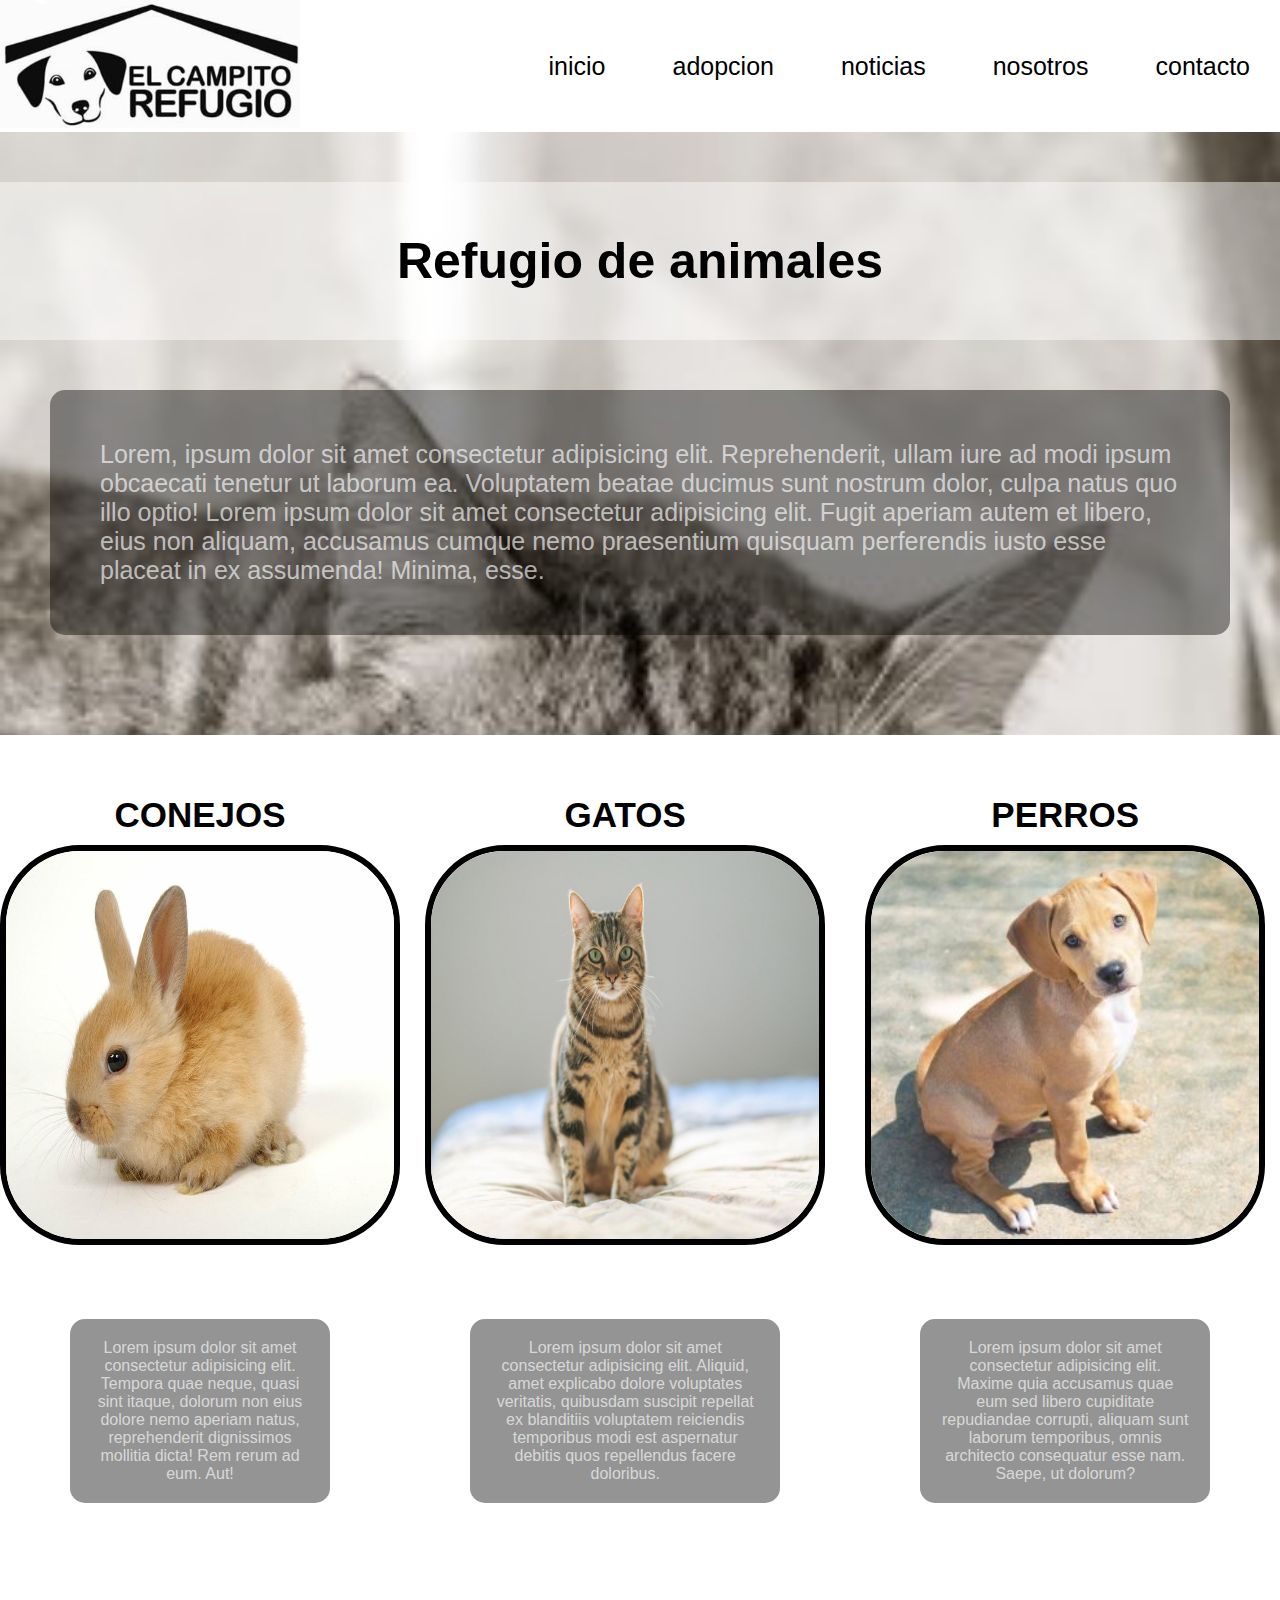
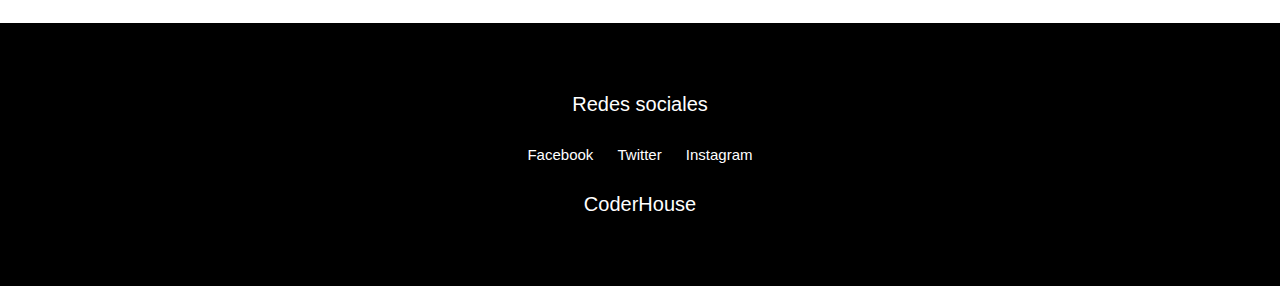
==== index.html @ bb6a7765 "subida a github" ====
<!DOCTYPE html>
<html lang="en">
<head>
    <meta charset="UTF-8">
    <meta http-equiv="X-UA-Compatible" content="IE=edge">
    <meta name="viewport" content="width=device-width, initial-scale=1.0">
    <link rel="stylesheet" href="estilo/style.css">
    <link rel="stylesheet" href="https://unicons.iconscout.com/release/v4.0.0/css/line.css">
    <title>Refugio de animales</title>
</head>
<body>
    <div class="grid-body">

        <!-----------HEADER---------->

        <header class="grid-header grid-logo">
            <a href="index.html"><img src="./multimedia/imagenes/logo.jpg" alt="logo"></a>
        </header>

        <!-----------NAV---------->

        <nav class="grid-nav">
            <ul class="grid-pc">
                <li><a href="index.html">inicio</a></li>
                <li><a href="./secciones/adopcion.html">adopcion</a></li>
                <li><a href="./secciones/noticias.html">noticias</a></li>
                <li><a href="./secciones/nosotros.html">nosotros</a></li>
                <li><a href="./secciones/contacto.html">contacto</a></li>
            </ul>

            <!-----------NAV VISTA CELULAR---------->

            <div class="grid-movil">
                <a href="index.html"><i class="uil uil-home"></i></a>
                <a href="./secciones/adopcion.html"><i class="uil uil-clinic-medical"></i></a>
                <a href="./secciones/noticias.html"><i class="uil uil-notes"></i></a>
                <a href="./secciones/nosotros.html"><i class="uil uil-question-circle"></i></a>
                <a href="./secciones/contacto.html"><i class="uil uil-user"></i></a>
            </div>
        </nav>

        <!-----------MAIN---------->

        <main class="grid-main">
            <section class="grid-index">
                <h2>Refugio de animales</h2>
                <p>Lorem, ipsum dolor sit amet consectetur adipisicing elit. Reprehenderit, ullam iure ad modi ipsum obcaecati tenetur ut laborum ea. Voluptatem beatae ducimus sunt nostrum dolor, culpa natus quo illo optio! Lorem ipsum dolor sit amet consectetur adipisicing elit. Fugit aperiam autem et libero, eius non aliquam, accusamus cumque nemo praesentium quisquam perferendis iusto esse placeat in ex assumenda! Minima, esse.</p>
            </section>

            <section class="grid-info">
                <article>
                    <h3>CONEJOS</h3>
                    <img src="./multimedia/imagenes/conejo.jpg" alt="conejos">
                        <p>Lorem ipsum dolor sit amet consectetur adipisicing elit. Tempora quae neque, quasi sint itaque, dolorum non eius dolore nemo aperiam natus, reprehenderit dignissimos mollitia dicta! Rem rerum ad eum. Aut!</p>
                </article>
                <article>
                    <h3>GATOS</h3>
                    <img src="./multimedia/imagenes/gatos.jpg" alt="gatos">
                    <p>Lorem ipsum dolor sit amet consectetur adipisicing elit. Aliquid, amet explicabo dolore voluptates veritatis, quibusdam suscipit repellat ex blanditiis voluptatem reiciendis temporibus modi est aspernatur debitis quos repellendus facere doloribus.</p>
                </article>
                <article>
                    <h3>PERROS</h3>
                    <img src="./multimedia/imagenes/perro-uno.jpg" alt="perros">
                    <p>Lorem ipsum dolor sit amet consectetur adipisicing elit. Maxime quia accusamus quae eum sed libero cupiditate repudiandae corrupti, aliquam sunt laborum temporibus, omnis architecto consequatur esse nam. Saepe, ut dolorum?</p>
                </article>
            </section>
        </main>

        <!-----------FOOTER---------->

        <footer class="grid-footer">
            <p>Redes sociales</p>
            <ul>
				<li><a href="https://www.facebook.com/" target="_blank">Facebook</a></li>
				<li><a href="https://www.twitter.com/" target="_blank">Twitter</a></li>
				<li><a href="https://www.instagram.com/" target="_blank">Instagram</a></li>
			</ul>
            <p>CoderHouse</p>
        </footer>
    </div>
</body>
</html>
---- estilo/style.css ----
*{
    margin: 0;
    padding: 0;
    box-sizing: border-box;
}

/*-----------------GENERALES-----------------*/

body{
    font-family: "Public Sans", sans-serif;
}

/*-----------------VISTA MOVIL----------------*/
/*-----------------VISTA MOVIL----------------*/
/*-----------------VISTA MOVIL----------------*/
/*-----------------VISTA MOVIL----------------*/

@media (min-width: 340px) and (max-width: 767.98px){
    .grid-body{ 
        display: grid;
        gap:0 0;
        grid-template-areas: 
        "grid-header"
        "grid-nav"
        "grid-main"
        "grid-info"
        "grid-footer";
    }

    .grid-logo{
        display: flex;
        justify-content: center;
    }

    .grid-logo a img{
        width: 400px;
    }

    /*-----------------NAV----------------*/

    .grid-movil{
        display: flex;
        font-size: 40px;
        justify-content: space-around;
    }

    .grid-pc{
        display: none;
    }

    /*-----------------INDEX/MAIN----------------*/

    .grid-index{
        background-image: url(../multimedia/imagenes/gato-uno.jpg);
        background-repeat: no-repeat;
        background-size: cover;
        padding: 40px 0px;
    }

    .grid-index h2{
        display: flex;
        justify-content: center;
        padding: 40px 0;
        font-size: 30px;
        background-color: #ffffff75;
    }

    .grid-index p{
        display: flex;
        justify-content: center;
        padding: 20px;
        font-size: 20px;
        background-color: #ffffff75;
    }

    /*-----------------INFO----------------*/

    .grid-info{
        display: flex;
        flex-direction: column;
        text-align: center;
    }


    .grid-info article h3{
        font-size: 35px;
        padding: 50px 0px;
    }

    .grid-info article img{
        width: 300px;
        height: 300px;
        border-radius: 80px;
        border: 6px solid black;
    }

    .grid-info article p{
        font-size: 18px;
        color: #ffffffa6;
        background-color: #0000006b;
        border-radius: 15px;
        padding: 20px;
        margin: 30px;
    }

    /*-----------------SECCION/ADOPCION-----------------*/

    .grid-main h2{
        display: flex;
        justify-content: center;
        font-size: 20px;
        padding: 30px 0;
    }

    .grid-adopcion{
        display: flex;
        flex-direction: column;
        padding: 20px 0;
    }

    .grid-adopcion article{
        display: flex;
        flex-direction: column;
        align-items: center;
    }

    .grid-adopcion article h3{
        font-size: 25px;
        padding: 10px 0px;
    }

    .grid-adopcion article img{
        width: 300px;
        height: 300px;
        border-radius: 40px;
        border: 6px solid black;
        margin: 20px;
    }

    .grid-adopcion article p{
        font-size: 18px;
        width: 290px;
        color: white;
        background-color: #00000048;
        border-radius: 15px;
        padding: 15px;
    }

    /*-----------------SECCION/NOTICIAS-----------------*/

    .grid-noticias{
        display: flex;
        flex-direction: column;
        align-items: center;
    }

    .grid-noticias article{
        display: flex;
        flex-direction: column;
        align-items: center;
        padding: 30px 0;
    }

    .grid-noticias article iframe{
        width: 300px;
        height: 200px;
        border-radius: 10px;
        border: 6px solid black;
        margin: 30px;
    }

    .grid-noticias article p{
        font-size: 18px;
        background-color: #00000048;
        border-radius: 20px;
        width: 300px;
        padding: 20px;
    }

    .grid-nosotros article p {
        font-size: 18px;
        padding: 20px;
        color: #bbb7b7;
    }

    /*-----------------SECCION/CONTACTO-----------------*/


    .grid-main{
        padding: 50px 0;
    }

    .grid-contacto{
        width: 400px;
        background-color: #00000048;
        padding: 30px;
        margin: auto;
        border-radius: 20px;
    }
    
    .contacto__form h3{
        font-size: 22px;
        margin-bottom: 20px;
    }
    
    .contacto__form div input{
        width: 100%;
        padding: 6px;
        border-radius: 8px;
    }
    
    .contacto__form div textarea{
        width: 100%;
        padding: 6px;
        border-radius: 8px;
    }
    
    .contacto__form div select{
        width: 100px;
        padding: 6px;
        border-radius: 8px;
        margin-top: 10px;
        margin-bottom: 10px;
    }

    /*-----------------FOOTER----------------*/

    .grid-footer{
        background-color: black;
        display: flex;
        flex-direction: column;
        align-items: center;
        color: #fff;
        padding: 50px;
    }

    .grid-footer p{
        font-size: 20px;
        padding: 20px 0;
    }

    .grid-footer ul{
        font-size: 15px;
    }

    .grid-footer li {
        display: inline-block;
    }
    .grid-footer li a {
        color: white;
        text-decoration: none;
    }
}

/*-----------------VISTA TABLET-----------------*/
/*-----------------VISTA TABLET-----------------*/
/*-----------------VISTA TABLET-----------------*/
/*-----------------VISTA TABLET-----------------*/

@media (min-width: 768px) and (max-width: 1200px){
    .grid-body{ 
        display: grid;
        gap:0 0;
        grid-template-areas: 
        "grid-header" "grid-header"
        "grid-nav"    "grid-nav"
        "grid-main"   "griv-main"
        "grid-footer"  "grid-footer";
    }

    .grid-logo{
        display: flex;
        justify-content: center;
    }

    .grid-logo a img{
        width: 400px;
    }

    /*-----------------NAV----------------*/

    .grid-movil{
        display: flex;
        font-size: 40px;
        justify-content: space-around;
    }

    .grid-pc{
        display: none;
    }

    /*-----------------INDEX/MAIN----------------*/

    .grid-index{
        background-image: url(../multimedia/imagenes/gato-uno.jpg);
        background-repeat: no-repeat;
        background-size: cover;
        padding: 90px 0px;  
    }

    .grid-index h2{
        display: flex;
        justify-content: center;
        padding: 40px 0;
        font-size: 50px;
        background-color: #ffffff75;
    }
    .grid-index p{
        font-size: 25px;
        color: #ffffffa6;
        background-color: #0000006b;
        border-radius: 15px;
        padding: 50px;
        margin: 50px;
    }

    /*-----------------INFO----------------*/

    .grid-info{
        display: flex;
        flex-direction: column;
        text-align: center;
        padding: 50px 0;
    }


    .grid-info article h3{
        font-size: 35px;
        padding: 10px 0px;
    }

    .grid-info article img{
        width: 500px;
        height: 500px;
        border-radius: 80px;
        border: 6px solid black;
        margin: 50px;
    }

    .grid-info article p{
        font-size: 18px;
        color: #ffffffa6;
        background-color: #0000006b;
        border-radius: 15px;
        padding: 20px;
        margin: 30px;
    }

    /*-----------------FOOTER----------------*/

    .grid-footer{
        grid-area: grid-footer;
    }

    .grid-footer{
        background-color: black;
        display: flex;
        flex-direction: column;
        align-items: center;
        color: #fff;
        padding: 50px;
    }

    .grid-footer p{
        font-size: 20px;
        padding: 20px 0;
    }

    .grid-footer ul{
        font-size: 15px;
    }

    .grid-footer li {
        display: inline-block;
        padding: 10px;
    }
    .grid-footer li a {
        color: white;
        text-decoration: none;
    }

    /*-----------------SECCION/ADOPCION-----------------*/

    .grid-main h2{
        display: flex;
        justify-content: center;
        font-size: 25px;
        padding: 50px 0;
    }

    .grid-adopcion{
        display: flex;
        flex-direction: column;
        padding: 50px 0;
    }

    .grid-adopcion article{
        display: flex;
        flex-direction: column;
        align-items: center;
    }

    .grid-adopcion article h3{
        font-size: 25px;
        padding: 10px 0px;
    }

    .grid-adopcion article img{
        width: 300px;
        height: 300px;
        border-radius: 60px;
        border: 6px solid black;
        margin: 10px;
    }

    .grid-adopcion article p{
        font-size: 18px;
        width: 500px;
        color: white;
        background-color: #00000048;
        border-radius: 15px;
        padding: 15px;
    }

    /*-----------------SECCION/NOTICIAS-----------------*/

    .grid-noticias{
        display: flex;
        flex-direction: column;
        align-items: center;
    }

    .grid-noticias article{
        display: flex;
        flex-direction: column;
        align-items: center;
        padding: 50px 0;
    }

    .grid-noticias article iframe{
        width: 500px;
        height: 300px;
        border-radius: 10px;
        border: 6px solid black;
        margin: 30px;
    }

    .grid-noticias article p{
        font-size: 18px;
        background-color: #00000048;
        border-radius: 20px;
        width: 500px;
        padding: 20px;
    }

    /*-----------------SECCION/NOSOTROS-----------------*/

    .grid-nosotros article p {
        font-size: 18px;
        padding: 80px;
        color: #bbb7b7;
    }

    /*-----------------SECCION/CONTACTO-----------------*/

    .grid-main{
        padding: 50px 0;
    }

    .grid-contacto{
        width: 400px;
        background-color: #00000048;
        padding: 30px;
        margin: auto;
        border-radius: 20px;
    }
    
    .contacto__form h3{
        font-size: 22px;
        margin-bottom: 20px;
    }
    
    .contacto__form div input{
        width: 100%;
        padding: 6px;
        border-radius: 8px;
    }
    
    .contacto__form div textarea{
        width: 100%;
        padding: 6px;
        border-radius: 8px;
    }
    
    .contacto__form div select{
        width: 100px;
        padding: 6px;
        border-radius: 8px;
        margin-top: 10px;
        margin-bottom: 10px;
    }
}

/*-----------------VISTA NORMAL----------------*/

@media (min-width: 1200px) and (max-width: 1920px){
    .grid-body {  display: grid;
        grid-template-columns: 0.6fr 1.5fr;
        grid-template-rows: 0.2fr 2.5fr 0.3fr;
        grid-auto-columns: 1fr;
        grid-auto-rows: 1fr;
        gap: 0px 0px;
        grid-auto-flow: row;
        grid-template-areas:
        "grid-header  grid-nav      grid-nav"
        "grid-main    grid-main     grid-main"
        "grid-footer  grid-footer   grid-footer";
    }

    .grid-header{
        grid-area: grid-header;
    }

    .grid-logo a img{
        width: 300px;
    }

    /*-----------------NAV----------------*/

    .grid-nav{
        grid-area: grid-nav;
    }

    .grid-nav{
        display: flex;
        justify-content: flex-end;
        align-items: center;
        font-size: 25px;
    }

    .grid-nav li{
        display: inline-block;
        padding: 30px;
    }

    .grid-nav li a{
        text-decoration: none;
        color: black;
    }

    .grid-nav ul li:hover{
        background-color: #6464644f;
        transition: 1s;
        border-radius: 30px;
    }

    .grid-movil{
        display: none;
    }

    /*-----------------INDEX/MAIN----------------*/

    .grid-main{
        grid-area: grid-main; 
    }

    .grid-index{
        background-image: url(../multimedia/imagenes/gato-uno.jpg);
        padding: 50px 0;
        background-repeat: no-repeat;
        background-size: cover;
    }

    .grid-index h2{
        display: flex;
        justify-content: center;
        padding: 40px 0;
        font-size: 30px;
        background-color: #ffffff75;
    }

    .grid-index p{
        font-size: 25px;
        color: #ffffffa6;
        background-color: #0000006b;
        border-radius: 15px;
        padding: 50px;
        margin: 50px;   
    }

    /*-----------------INFO----------------*/

    .grid-info{
        display: flex;
        flex-direction: row;
        text-align: center;
        padding: 50px 0;
    }

    .grid-info article h3{
        font-size: 35px;
        padding: 10px 0px;
    }

    .grid-info article img{
        width: 400px;
        height: 400px;
        border-radius: 80px;
        border: 6px solid black;
    }

    .grid-info article p{
        font-size: 16px;
        color: #ffffffa6;
        background-color: #0000006b;
        border-radius: 15px;
        padding: 20px;
        margin: 70px;
    }
    
    

    /*-----------------SECCION/ADOPCION-----------------*/

    .grid-main h2{
        display: flex;
        justify-content: center;
        font-size: 50px;
        padding: 50px 0;
    }

    .grid-adopcion{
        display: flex;
        justify-content: space-evenly;
        flex-direction: row;
        padding: 50px 0;
    }

    .grid-adopcion article h3{
        display: flex;
        justify-content: center;
        font-size: 35px;
        padding: 10px 0px;
    }

    .grid-adopcion article img{
        width: 400px;
        height: 400px;
        border-radius: 80px;
        border: 6px solid black;
        margin: 10px;
    }

    .grid-adopcion article p{
        font-size: 18px;
        width: 400px;
        color: white;
        background-color: #00000048;
        border-radius: 15px;
        padding: 30px;
    }

    /*-----------------SECCION/NOTICIAS-----------------*/

    .grid-noticias{
        align-items: flex-start;
    }


    .grid-noticias h3{
        margin: 30px;
    }
    
    .grid-noticias article{
        display: flex;
        align-items: center;
        flex-direction: row;
        padding: 20px 0;
    }

    .grid-noticias article iframe{
        width: 600px;
        border-radius: 10px;
        border: 6px solid black;
        margin: 30px;
    }
    
    .grid-noticias article p{
        font-size: 18px;
        background-color: #00000048;
        border-radius: 20px;
        width: 600px;
        padding: 20px;
    }

    /*-----------------SECCION/NOSOTROS-----------------*/
    
    .grid-nosotros article p {
        font-size: 18px;
        padding: 80px;
        color: #bbb7b7;
    }

    .grid-contacto{
        
        width: 400px;
        background-color: #00000048;
        padding: 30px;
        margin: auto;
        border-radius: 20px;
        
    }
    
    /*-----------------SECCION/CONTACTO-----------------*/

    .contacto__form h3{
        font-size: 22px;
        margin-bottom: 20px;
    }
    
    .contacto__form div input{
        width: 100%;
        padding: 6px;
        border-radius: 8px;
    }
    
    .contacto__form div textarea{
        width: 100%;
        padding: 6px;
        border-radius: 8px;
    }
    
    .contacto__form div select{
        width: 100px;
        padding: 6px;
        border-radius: 8px;
        margin-top: 10px;
        margin-bottom: 10px;
    }

    /*-----------------FOOTER----------------*/

    .grid-footer{
        grid-area: grid-footer;
    }

    .grid-footer{
        background-color: black;
        display: flex;
        flex-direction: column;
        align-items: center;
        color: #fff;
        padding: 50px;
    }

    .grid-footer p{
        font-size: 20px;
        padding: 20px 0;
    }

    .grid-footer ul{
        font-size: 15px;
    }

    .grid-footer li {
        display: inline-block;
        padding: 10px;
    }
    .grid-footer li a {
        color: white;
        text-decoration: none;
    }
}
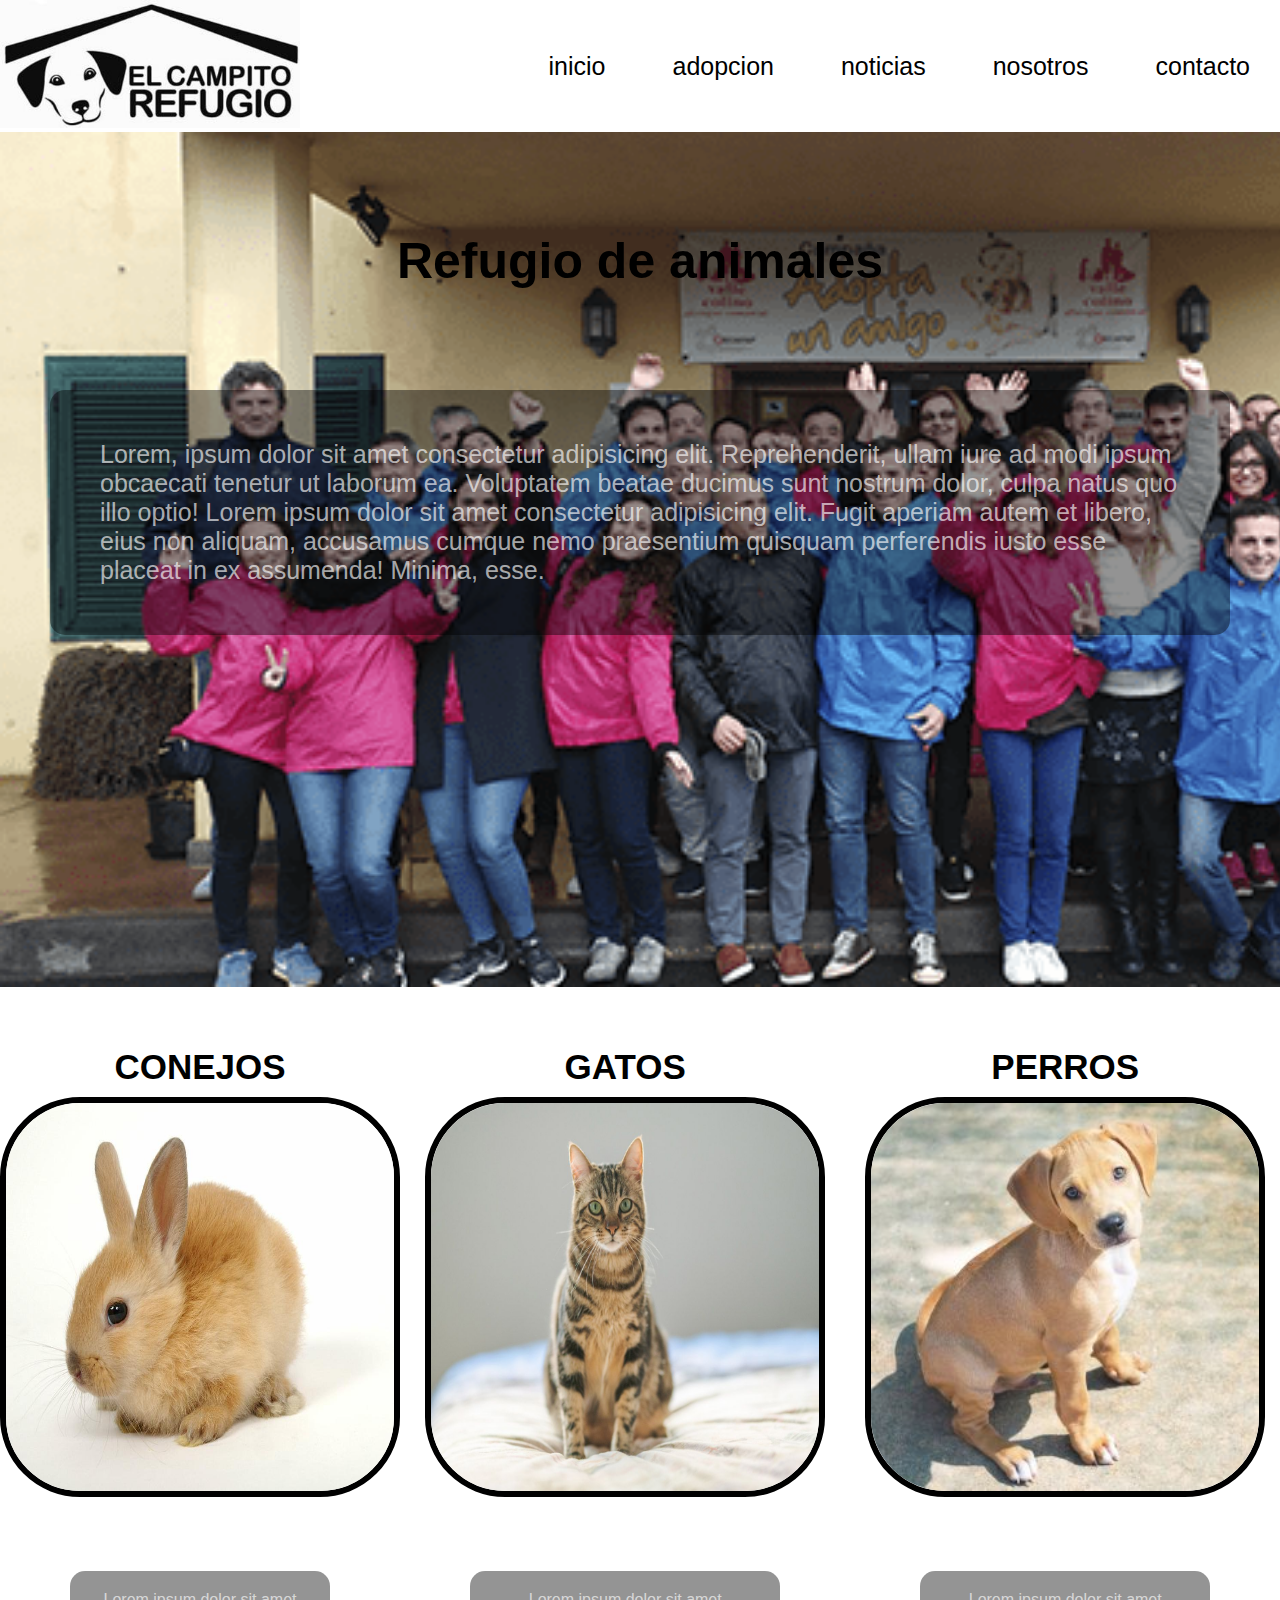
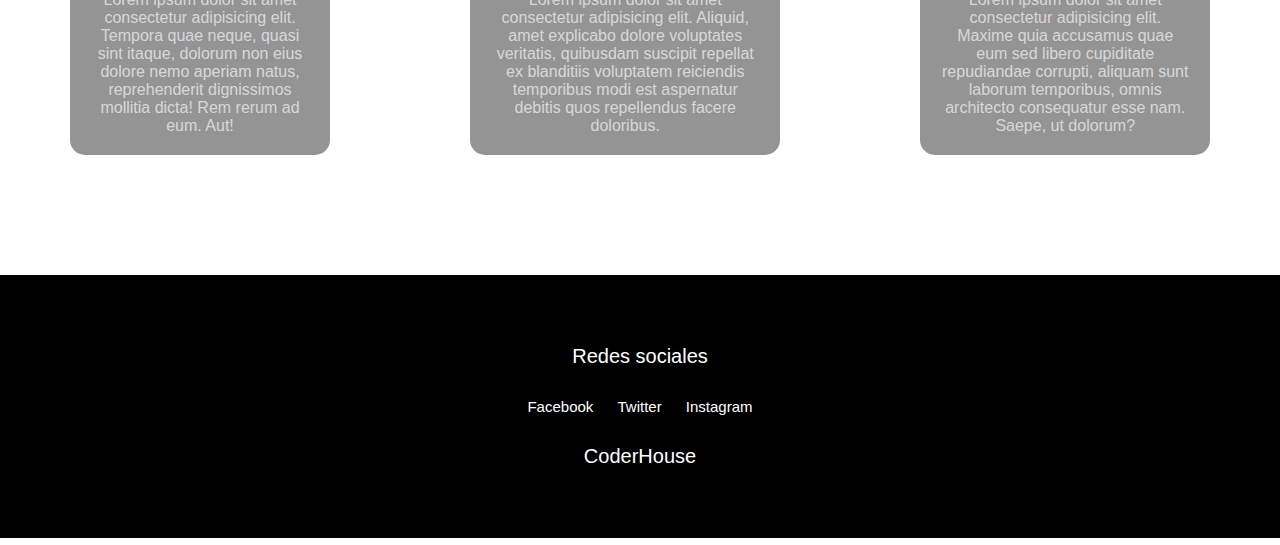
==== commit b1f5c004: "agregando animaciones" ====
--- a/index.html
+++ b/index.html
@@ -17,8 +17,7 @@
             <a href="index.html"><img src="./multimedia/imagenes/logo.jpg" alt="logo"></a>
         </header>
 
-        <!-----------NAV---------->
-
+        <!-----------NAV----------> 
         <nav class="grid-nav">
             <ul class="grid-pc">
                 <li><a href="index.html">inicio</a></li>
@@ -42,7 +41,7 @@
         <!-----------MAIN---------->
 
         <main class="grid-main">
-            <section class="grid-index">
+            <section class="grid-hero">
                 <h2>Refugio de animales</h2>
                 <p>Lorem, ipsum dolor sit amet consectetur adipisicing elit. Reprehenderit, ullam iure ad modi ipsum obcaecati tenetur ut laborum ea. Voluptatem beatae ducimus sunt nostrum dolor, culpa natus quo illo optio! Lorem ipsum dolor sit amet consectetur adipisicing elit. Fugit aperiam autem et libero, eius non aliquam, accusamus cumque nemo praesentium quisquam perferendis iusto esse placeat in ex assumenda! Minima, esse.</p>
             </section>
--- a/estilo/style.css
+++ b/estilo/style.css
@@ -8,497 +8,6 @@
 
 body{
     font-family: "Public Sans", sans-serif;
-}
-
-/*-----------------VISTA MOVIL----------------*/
-/*-----------------VISTA MOVIL----------------*/
-/*-----------------VISTA MOVIL----------------*/
-/*-----------------VISTA MOVIL----------------*/
-
-@media (min-width: 340px) and (max-width: 767.98px){
-    .grid-body{ 
-        display: grid;
-        gap:0 0;
-        grid-template-areas: 
-        "grid-header"
-        "grid-nav"
-        "grid-main"
-        "grid-info"
-        "grid-footer";
-    }
-
-    .grid-logo{
-        display: flex;
-        justify-content: center;
-    }
-
-    .grid-logo a img{
-        width: 400px;
-    }
-
-    /*-----------------NAV----------------*/
-
-    .grid-movil{
-        display: flex;
-        font-size: 40px;
-        justify-content: space-around;
-    }
-
-    .grid-pc{
-        display: none;
-    }
-
-    /*-----------------INDEX/MAIN----------------*/
-
-    .grid-index{
-        background-image: url(../multimedia/imagenes/gato-uno.jpg);
-        background-repeat: no-repeat;
-        background-size: cover;
-        padding: 40px 0px;
-    }
-
-    .grid-index h2{
-        display: flex;
-        justify-content: center;
-        padding: 40px 0;
-        font-size: 30px;
-        background-color: #ffffff75;
-    }
-
-    .grid-index p{
-        display: flex;
-        justify-content: center;
-        padding: 20px;
-        font-size: 20px;
-        background-color: #ffffff75;
-    }
-
-    /*-----------------INFO----------------*/
-
-    .grid-info{
-        display: flex;
-        flex-direction: column;
-        text-align: center;
-    }
-
-
-    .grid-info article h3{
-        font-size: 35px;
-        padding: 50px 0px;
-    }
-
-    .grid-info article img{
-        width: 300px;
-        height: 300px;
-        border-radius: 80px;
-        border: 6px solid black;
-    }
-
-    .grid-info article p{
-        font-size: 18px;
-        color: #ffffffa6;
-        background-color: #0000006b;
-        border-radius: 15px;
-        padding: 20px;
-        margin: 30px;
-    }
-
-    /*-----------------SECCION/ADOPCION-----------------*/
-
-    .grid-main h2{
-        display: flex;
-        justify-content: center;
-        font-size: 20px;
-        padding: 30px 0;
-    }
-
-    .grid-adopcion{
-        display: flex;
-        flex-direction: column;
-        padding: 20px 0;
-    }
-
-    .grid-adopcion article{
-        display: flex;
-        flex-direction: column;
-        align-items: center;
-    }
-
-    .grid-adopcion article h3{
-        font-size: 25px;
-        padding: 10px 0px;
-    }
-
-    .grid-adopcion article img{
-        width: 300px;
-        height: 300px;
-        border-radius: 40px;
-        border: 6px solid black;
-        margin: 20px;
-    }
-
-    .grid-adopcion article p{
-        font-size: 18px;
-        width: 290px;
-        color: white;
-        background-color: #00000048;
-        border-radius: 15px;
-        padding: 15px;
-    }
-
-    /*-----------------SECCION/NOTICIAS-----------------*/
-
-    .grid-noticias{
-        display: flex;
-        flex-direction: column;
-        align-items: center;
-    }
-
-    .grid-noticias article{
-        display: flex;
-        flex-direction: column;
-        align-items: center;
-        padding: 30px 0;
-    }
-
-    .grid-noticias article iframe{
-        width: 300px;
-        height: 200px;
-        border-radius: 10px;
-        border: 6px solid black;
-        margin: 30px;
-    }
-
-    .grid-noticias article p{
-        font-size: 18px;
-        background-color: #00000048;
-        border-radius: 20px;
-        width: 300px;
-        padding: 20px;
-    }
-
-    .grid-nosotros article p {
-        font-size: 18px;
-        padding: 20px;
-        color: #bbb7b7;
-    }
-
-    /*-----------------SECCION/CONTACTO-----------------*/
-
-
-    .grid-main{
-        padding: 50px 0;
-    }
-
-    .grid-contacto{
-        width: 400px;
-        background-color: #00000048;
-        padding: 30px;
-        margin: auto;
-        border-radius: 20px;
-    }
-    
-    .contacto__form h3{
-        font-size: 22px;
-        margin-bottom: 20px;
-    }
-    
-    .contacto__form div input{
-        width: 100%;
-        padding: 6px;
-        border-radius: 8px;
-    }
-    
-    .contacto__form div textarea{
-        width: 100%;
-        padding: 6px;
-        border-radius: 8px;
-    }
-    
-    .contacto__form div select{
-        width: 100px;
-        padding: 6px;
-        border-radius: 8px;
-        margin-top: 10px;
-        margin-bottom: 10px;
-    }
-
-    /*-----------------FOOTER----------------*/
-
-    .grid-footer{
-        background-color: black;
-        display: flex;
-        flex-direction: column;
-        align-items: center;
-        color: #fff;
-        padding: 50px;
-    }
-
-    .grid-footer p{
-        font-size: 20px;
-        padding: 20px 0;
-    }
-
-    .grid-footer ul{
-        font-size: 15px;
-    }
-
-    .grid-footer li {
-        display: inline-block;
-    }
-    .grid-footer li a {
-        color: white;
-        text-decoration: none;
-    }
-}
-
-/*-----------------VISTA TABLET-----------------*/
-/*-----------------VISTA TABLET-----------------*/
-/*-----------------VISTA TABLET-----------------*/
-/*-----------------VISTA TABLET-----------------*/
-
-@media (min-width: 768px) and (max-width: 1200px){
-    .grid-body{ 
-        display: grid;
-        gap:0 0;
-        grid-template-areas: 
-        "grid-header" "grid-header"
-        "grid-nav"    "grid-nav"
-        "grid-main"   "griv-main"
-        "grid-footer"  "grid-footer";
-    }
-
-    .grid-logo{
-        display: flex;
-        justify-content: center;
-    }
-
-    .grid-logo a img{
-        width: 400px;
-    }
-
-    /*-----------------NAV----------------*/
-
-    .grid-movil{
-        display: flex;
-        font-size: 40px;
-        justify-content: space-around;
-    }
-
-    .grid-pc{
-        display: none;
-    }
-
-    /*-----------------INDEX/MAIN----------------*/
-
-    .grid-index{
-        background-image: url(../multimedia/imagenes/gato-uno.jpg);
-        background-repeat: no-repeat;
-        background-size: cover;
-        padding: 90px 0px;  
-    }
-
-    .grid-index h2{
-        display: flex;
-        justify-content: center;
-        padding: 40px 0;
-        font-size: 50px;
-        background-color: #ffffff75;
-    }
-    .grid-index p{
-        font-size: 25px;
-        color: #ffffffa6;
-        background-color: #0000006b;
-        border-radius: 15px;
-        padding: 50px;
-        margin: 50px;
-    }
-
-    /*-----------------INFO----------------*/
-
-    .grid-info{
-        display: flex;
-        flex-direction: column;
-        text-align: center;
-        padding: 50px 0;
-    }
-
-
-    .grid-info article h3{
-        font-size: 35px;
-        padding: 10px 0px;
-    }
-
-    .grid-info article img{
-        width: 500px;
-        height: 500px;
-        border-radius: 80px;
-        border: 6px solid black;
-        margin: 50px;
-    }
-
-    .grid-info article p{
-        font-size: 18px;
-        color: #ffffffa6;
-        background-color: #0000006b;
-        border-radius: 15px;
-        padding: 20px;
-        margin: 30px;
-    }
-
-    /*-----------------FOOTER----------------*/
-
-    .grid-footer{
-        grid-area: grid-footer;
-    }
-
-    .grid-footer{
-        background-color: black;
-        display: flex;
-        flex-direction: column;
-        align-items: center;
-        color: #fff;
-        padding: 50px;
-    }
-
-    .grid-footer p{
-        font-size: 20px;
-        padding: 20px 0;
-    }
-
-    .grid-footer ul{
-        font-size: 15px;
-    }
-
-    .grid-footer li {
-        display: inline-block;
-        padding: 10px;
-    }
-    .grid-footer li a {
-        color: white;
-        text-decoration: none;
-    }
-
-    /*-----------------SECCION/ADOPCION-----------------*/
-
-    .grid-main h2{
-        display: flex;
-        justify-content: center;
-        font-size: 25px;
-        padding: 50px 0;
-    }
-
-    .grid-adopcion{
-        display: flex;
-        flex-direction: column;
-        padding: 50px 0;
-    }
-
-    .grid-adopcion article{
-        display: flex;
-        flex-direction: column;
-        align-items: center;
-    }
-
-    .grid-adopcion article h3{
-        font-size: 25px;
-        padding: 10px 0px;
-    }
-
-    .grid-adopcion article img{
-        width: 300px;
-        height: 300px;
-        border-radius: 60px;
-        border: 6px solid black;
-        margin: 10px;
-    }
-
-    .grid-adopcion article p{
-        font-size: 18px;
-        width: 500px;
-        color: white;
-        background-color: #00000048;
-        border-radius: 15px;
-        padding: 15px;
-    }
-
-    /*-----------------SECCION/NOTICIAS-----------------*/
-
-    .grid-noticias{
-        display: flex;
-        flex-direction: column;
-        align-items: center;
-    }
-
-    .grid-noticias article{
-        display: flex;
-        flex-direction: column;
-        align-items: center;
-        padding: 50px 0;
-    }
-
-    .grid-noticias article iframe{
-        width: 500px;
-        height: 300px;
-        border-radius: 10px;
-        border: 6px solid black;
-        margin: 30px;
-    }
-
-    .grid-noticias article p{
-        font-size: 18px;
-        background-color: #00000048;
-        border-radius: 20px;
-        width: 500px;
-        padding: 20px;
-    }
-
-    /*-----------------SECCION/NOSOTROS-----------------*/
-
-    .grid-nosotros article p {
-        font-size: 18px;
-        padding: 80px;
-        color: #bbb7b7;
-    }
-
-    /*-----------------SECCION/CONTACTO-----------------*/
-
-    .grid-main{
-        padding: 50px 0;
-    }
-
-    .grid-contacto{
-        width: 400px;
-        background-color: #00000048;
-        padding: 30px;
-        margin: auto;
-        border-radius: 20px;
-    }
-    
-    .contacto__form h3{
-        font-size: 22px;
-        margin-bottom: 20px;
-    }
-    
-    .contacto__form div input{
-        width: 100%;
-        padding: 6px;
-        border-radius: 8px;
-    }
-    
-    .contacto__form div textarea{
-        width: 100%;
-        padding: 6px;
-        border-radius: 8px;
-    }
-    
-    .contacto__form div select{
-        width: 100px;
-        padding: 6px;
-        border-radius: 8px;
-        margin-top: 10px;
-        margin-bottom: 10px;
-    }
 }
 
 /*-----------------VISTA NORMAL----------------*/
@@ -564,22 +73,34 @@
         grid-area: grid-main; 
     }
 
-    .grid-index{
-        background-image: url(../multimedia/imagenes/gato-uno.jpg);
+    .grid-hero{
+        background-image: url(../multimedia/imagenes/nosotros.png);
         padding: 50px 0;
         background-repeat: no-repeat;
         background-size: cover;
-    }
-
-    .grid-index h2{
+        height: 95vh
+    }
+
+    .grid-hero h2{
+        animation:titulo;
+        animation-duration: 1s;
+    }
+
+    @keyframes titulo{
+        0%{
+            transform: scale(1.3);
+            transform: translateY(-1000px); 
+        }
+    }
+
+    .grid-hero h2{
         display: flex;
         justify-content: center;
         padding: 40px 0;
         font-size: 30px;
-        background-color: #ffffff75;
-    }
-
-    .grid-index p{
+    }
+
+    .grid-hero p{
         font-size: 25px;
         color: #ffffffa6;
         background-color: #0000006b;
@@ -600,6 +121,11 @@
     .grid-info article h3{
         font-size: 35px;
         padding: 10px 0px;
+    }
+
+    .grid-info article img:hover{
+        transform: scale(1.1);
+        transition: 0.2s;
     }
 
     .grid-info article img{
@@ -643,6 +169,18 @@
         padding: 10px 0px;
     }
 
+    .grid-adopcion article{
+        animation:imagen;
+        animation-duration: 1s;
+    }
+
+    @keyframes imagen{
+        0%{
+            transform: scale(1.3);
+            transform: scaleX(20px); 
+        }
+    }
+
     .grid-adopcion article img{
         width: 400px;
         height: 400px;
@@ -670,12 +208,34 @@
     .grid-noticias h3{
         margin: 30px;
     }
-    
+
+    .grid-noticias article p{
+        animation:imagen;
+        animation-duration: 1s;
+    }
+
+    @keyframes imagen{
+        0%{
+            transform: translateX(200px);
+        }
+    }
+
     .grid-noticias article{
         display: flex;
         align-items: center;
         flex-direction: row;
         padding: 20px 0;
+    }
+
+    .grid-noticias article iframe{
+        animation: iframe;
+        animation-duration: 1s;
+    }
+
+    @keyframes iframe{
+        0%{
+            transform: translateX(-200px);
+        }
     }
 
     .grid-noticias article iframe{
@@ -690,7 +250,7 @@
         background-color: #00000048;
         border-radius: 20px;
         width: 600px;
-        padding: 20px;
+        padding: 30px;
     }
 
     /*-----------------SECCION/NOSOTROS-----------------*/
@@ -770,4 +330,498 @@
         color: white;
         text-decoration: none;
     }
-}+}
+
+/*-----------------VISTA TABLET-----------------*/
+/*-----------------VISTA TABLET-----------------*/
+/*-----------------VISTA TABLET-----------------*/
+/*-----------------VISTA TABLET-----------------*/
+
+@media (min-width: 768px) and (max-width: 1200px){
+    .grid-body{ 
+        display: grid;
+        gap:0 0;
+        grid-template-areas: 
+        "grid-header" "grid-header"
+        "grid-nav"    "grid-nav"
+        "grid-main"   "griv-main"
+        "grid-footer"  "grid-footer";
+    }
+
+    .grid-logo{
+        display: flex;
+        justify-content: center;
+    }
+
+    .grid-logo a img{
+        width: 400px;
+    }
+
+    /*-----------------NAV----------------*/
+
+    .grid-movil{
+        display: flex;
+        font-size: 40px;
+        justify-content: space-around;
+    }
+
+    .grid-pc{
+        display: none;
+    }
+
+    /*-----------------INDEX/MAIN----------------*/
+
+    .grid-hero{
+        background-image: url(../multimedia/imagenes/gato-uno.jpg);
+        background-repeat: no-repeat;
+        background-size: cover;
+        padding: 90px 0px;  
+    }
+
+    .grid-hero h2{
+        display: flex;
+        justify-content: center;
+        padding: 40px 0;
+        font-size: 50px;
+        background-color: #ffffff75;
+    }
+    .grid-hero p{
+        font-size: 25px;
+        color: #ffffffa6;
+        background-color: #0000006b;
+        border-radius: 15px;
+        padding: 50px;
+        margin: 50px;
+    }
+
+    /*-----------------INFO----------------*/
+
+    .grid-info{
+        display: flex;
+        flex-direction: column;
+        text-align: center;
+        padding: 50px 0;
+    }
+
+
+    .grid-info article h3{
+        font-size: 35px;
+        padding: 10px 0px;
+    }
+
+    .grid-info article img{
+        width: 500px;
+        height: 500px;
+        border-radius: 80px;
+        border: 6px solid black;
+        margin: 50px;
+    }
+
+    .grid-info article p{
+        font-size: 18px;
+        color: #ffffffa6;
+        background-color: #0000006b;
+        border-radius: 15px;
+        padding: 20px;
+        margin: 30px;
+    }
+
+    /*-----------------FOOTER----------------*/
+
+    .grid-footer{
+        grid-area: grid-footer;
+    }
+
+    .grid-footer{
+        background-color: black;
+        display: flex;
+        flex-direction: column;
+        align-items: center;
+        color: #fff;
+        padding: 50px;
+    }
+
+    .grid-footer p{
+        font-size: 20px;
+        padding: 20px 0;
+    }
+
+    .grid-footer ul{
+        font-size: 15px;
+    }
+
+    .grid-footer li {
+        display: inline-block;
+        padding: 10px;
+    }
+    .grid-footer li a {
+        color: white;
+        text-decoration: none;
+    }
+
+    /*-----------------SECCION/ADOPCION-----------------*/
+
+    .grid-main h2{
+        display: flex;
+        justify-content: center;
+        font-size: 25px;
+        padding: 50px 0;
+    }
+
+    .grid-adopcion{
+        display: flex;
+        flex-direction: column;
+        padding: 50px 0;
+    }
+
+    .grid-adopcion article{
+        display: flex;
+        flex-direction: column;
+        align-items: center;
+    }
+
+    .grid-adopcion article h3{
+        font-size: 25px;
+        padding: 10px 0px;
+    }
+
+    .grid-adopcion article img{
+        width: 300px;
+        height: 300px;
+        border-radius: 60px;
+        border: 6px solid black;
+        margin: 10px;
+    }
+
+    .grid-adopcion article p{
+        font-size: 18px;
+        width: 500px;
+        color: white;
+        background-color: #00000048;
+        border-radius: 15px;
+        padding: 15px;
+    }
+
+    /*-----------------SECCION/NOTICIAS-----------------*/
+
+    .grid-noticias{
+        display: flex;
+        flex-direction: column;
+        align-items: center;
+    }
+
+    .grid-noticias article{
+        display: flex;
+        flex-direction: column;
+        align-items: center;
+        padding: 50px 0;
+    }
+
+    .grid-noticias article iframe{
+        width: 500px;
+        height: 300px;
+        border-radius: 10px;
+        border: 6px solid black;
+        margin: 30px;
+    }
+
+    .grid-noticias article p{
+        font-size: 18px;
+        background-color: #00000048;
+        border-radius: 20px;
+        width: 500px;
+        padding: 20px;
+    }
+
+    /*-----------------SECCION/NOSOTROS-----------------*/
+
+    .grid-nosotros article p {
+        font-size: 18px;
+        padding: 80px;
+        color: #bbb7b7;
+    }
+
+    /*-----------------SECCION/CONTACTO-----------------*/
+
+    .grid-main{
+        padding: 50px 0;
+    }
+
+    .grid-contacto{
+        width: 400px;
+        background-color: #00000048;
+        padding: 30px;
+        margin: auto;
+        border-radius: 20px;
+    }
+    
+    .contacto__form h3{
+        font-size: 22px;
+        margin-bottom: 20px;
+    }
+    
+    .contacto__form div input{
+        width: 100%;
+        padding: 6px;
+        border-radius: 8px;
+    }
+    
+    .contacto__form div textarea{
+        width: 100%;
+        padding: 6px;
+        border-radius: 8px;
+    }
+    
+    .contacto__form div select{
+        width: 100px;
+        padding: 6px;
+        border-radius: 8px;
+        margin-top: 10px;
+        margin-bottom: 10px;
+    }
+}
+
+/*-----------------VISTA MOVIL----------------*/
+/*-----------------VISTA MOVIL----------------*/
+/*-----------------VISTA MOVIL----------------*/
+/*-----------------VISTA MOVIL----------------*/
+
+@media (min-width: 320px) and (max-width: 767.98px){
+    .grid-body{ 
+        display: grid;
+        gap:0 0;
+        grid-template-areas: 
+        "grid-header"
+        "grid-nav"
+        "grid-main"
+        "grid-info"
+        "grid-footer";
+    }
+
+    .grid-logo{
+        display: flex;
+        justify-content: center;
+    }
+
+    .grid-logo a img{
+        width: 400px;
+    }
+
+    /*-----------------NAV----------------*/
+
+    .grid-movil{
+        display: flex;
+        font-size: 40px;
+        justify-content: space-around;
+    }
+
+    .grid-pc{
+        display: none;
+    }
+
+    /*-----------------INDEX/MAIN----------------*/
+
+    .grid-hero{
+        background-image: url(../multimedia/imagenes/gato-uno.jpg);
+        background-repeat: no-repeat;
+        background-size: cover;
+        padding: 40px 0px;
+    }
+
+    .grid-hero h2{
+        display: flex;
+        justify-content: center;
+        padding: 40px 0;
+        font-size: 30px;
+        background-color: #ffffff75;
+    }
+
+    .grid-hero p{
+        display: flex;
+        justify-content: center;
+        padding: 20px;
+        font-size: 20px;
+        background-color: #ffffff75;
+    }
+
+    /*-----------------INFO----------------*/
+
+    .grid-info{
+        display: flex;
+        flex-direction: column;
+        text-align: center;
+    }
+
+
+    .grid-info article h3{
+        font-size: 35px;
+        padding: 50px 0px;
+    }
+
+    .grid-info article img{
+        width: 300px;
+        height: 300px;
+        border-radius: 80px;
+        border: 6px solid black;
+    }
+
+    .grid-info article p{
+        font-size: 18px;
+        color: #ffffffa6;
+        background-color: #0000006b;
+        border-radius: 15px;
+        padding: 20px;
+        margin: 30px;
+    }
+
+    /*-----------------SECCION/ADOPCION-----------------*/
+
+    .grid-main h2{
+        display: flex;
+        justify-content: center;
+        font-size: 20px;
+        padding: 30px 0;
+    }
+
+    .grid-adopcion{
+        display: flex;
+        flex-direction: column;
+        padding: 20px 0;
+    }
+
+    .grid-adopcion article{
+        display: flex;
+        flex-direction: column;
+        align-items: center;
+    }
+
+    .grid-adopcion article h3{
+        font-size: 25px;
+        padding: 10px 0px;
+    }
+
+    .grid-adopcion article img{
+        width: 300px;
+        height: 300px;
+        border-radius: 40px;
+        border: 6px solid black;
+        margin: 20px;
+    }
+
+    .grid-adopcion article p{
+        font-size: 18px;
+        width: 290px;
+        color: white;
+        background-color: #00000048;
+        border-radius: 15px;
+        padding: 15px;
+    }
+
+    /*-----------------SECCION/NOTICIAS-----------------*/
+
+    .grid-noticias{
+        display: flex;
+        flex-direction: column;
+        align-items: center;
+    }
+
+    .grid-noticias article{
+        display: flex;
+        flex-direction: column;
+        align-items: center;
+        padding: 30px 0;
+    }
+
+    .grid-noticias article iframe{
+        width: 300px;
+        height: 200px;
+        border-radius: 10px;
+        border: 6px solid black;
+        margin: 30px;
+    }
+
+    .grid-noticias article p{
+        font-size: 18px;
+        background-color: #00000048;
+        border-radius: 20px;
+        width: 300px;
+        padding: 20px;
+    }
+
+    .grid-nosotros article p {
+        font-size: 18px;
+        padding: 20px;
+        color: #bbb7b7;
+    }
+
+    /*-----------------SECCION/CONTACTO-----------------*/
+
+
+    .grid-main{
+        padding: 50px 0;
+    }
+
+    .grid-contacto{
+        width: 400px;
+        background-color: #00000048;
+        padding: 30px;
+        margin: auto;
+        border-radius: 20px;
+    }
+    
+    .contacto__form h3{
+        font-size: 22px;
+        margin-bottom: 20px;
+    }
+    
+    .contacto__form div input{
+        width: 100%;
+        padding: 6px;
+        border-radius: 8px;
+    }
+    
+    .contacto__form div textarea{
+        width: 100%;
+        padding: 6px;
+        border-radius: 8px;
+    }
+    
+    .contacto__form div select{
+        width: 100px;
+        padding: 6px;
+        border-radius: 8px;
+        margin-top: 10px;
+        margin-bottom: 10px;
+    }
+
+    /*-----------------FOOTER----------------*/
+
+    .grid-footer{
+        background-color: black;
+        display: flex;
+        flex-direction: column;
+        align-items: center;
+        color: #fff;
+        padding: 50px;
+    }
+
+    .grid-footer p{
+        font-size: 20px;
+        padding: 20px 0;
+    }
+
+    .grid-footer ul{
+        font-size: 15px;
+    }
+
+    .grid-footer li {
+        display: inline-block;
+    }
+    .grid-footer li a {
+        color: white;
+        text-decoration: none;
+    }
+}
+
+
+
